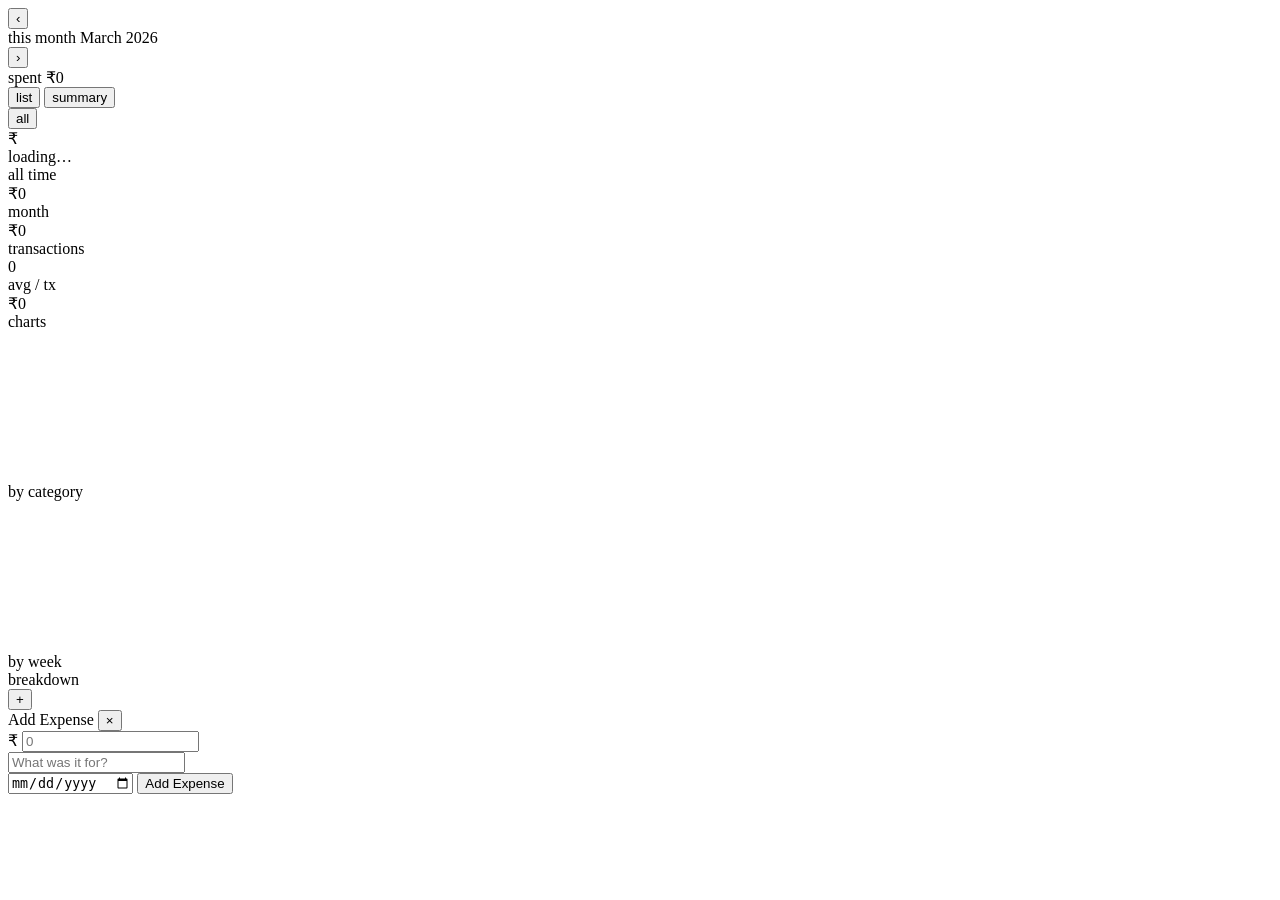
==== expense-tracker/templates/index.html @ fadcfbe2 "Add files via upload" ====
<!DOCTYPE html>
<html lang="en">
<head>
  <meta charset="UTF-8" />
  <meta name="viewport" content="width=device-width, initial-scale=1.0" />
  <title>Expense Tracker</title>
  <link rel="stylesheet" href="/static/css/style.css" />
  <link rel="preconnect" href="https://fonts.googleapis.com" />
  <link href="https://fonts.googleapis.com/css2?family=Playfair+Display:wght@400;600;700&family=DM+Mono:wght@300;400;500&display=swap" rel="stylesheet" />
</head>
<body>
  <div class="app">

    <!-- Header -->
    <header class="header">
      <div class="month-nav">
        <button class="nav-arrow" id="prevMonth">&#8249;</button>
        <div class="month-info">
          <span class="month-label" id="monthLabel">this month</span>
          <span class="month-title" id="monthTitle">March 2026</span>
        </div>
        <button class="nav-arrow" id="nextMonth">&#8250;</button>
      </div>
      <div class="header-total">
        <span class="total-label">spent</span>
        <span class="total-amount" id="headerTotal">₹0</span>
      </div>
    </header>

    <!-- Tabs -->
    <nav class="tabs">
      <button class="tab active" data-tab="list">list</button>
      <button class="tab" data-tab="summary">summary</button>
    </nav>

    <!-- LIST VIEW -->
    <section class="view" id="view-list">
      <div class="filters" id="categoryFilters">
        <button class="filter-tag active" data-cat="all">all</button>
      </div>
      <div class="expense-list" id="expenseList">
        <div class="empty-state">
          <div class="empty-icon">₹</div>
          <div class="empty-text">loading…</div>
        </div>
      </div>
    </section>

    <!-- SUMMARY VIEW -->
    <section class="view hidden" id="view-summary">
      <div class="stat-grid">
        <div class="stat-card">
          <div class="stat-label">all time</div>
          <div class="stat-value" id="statAllTime">₹0</div>
        </div>
        <div class="stat-card">
          <div class="stat-label" id="statMonthLabel">month</div>
          <div class="stat-value" id="statMonth">₹0</div>
        </div>
        <div class="stat-card">
          <div class="stat-label">transactions</div>
          <div class="stat-value" id="statCount">0</div>
        </div>
        <div class="stat-card">
          <div class="stat-label">avg / tx</div>
          <div class="stat-value" id="statAvg">₹0</div>
        </div>
      </div>

      <div class="section-title">charts</div>
      <div class="charts-card">
        <div class="charts-row">
          <div class="chart-col">
            <svg id="catPie" width="148" height="148" viewBox="0 0 148 148"></svg>
            <div class="chart-label">by category</div>
            <div class="legend" id="catLegend"></div>
          </div>
          <div class="chart-divider"></div>
          <div class="chart-col">
            <svg id="weekPie" width="148" height="148" viewBox="0 0 148 148"></svg>
            <div class="chart-label">by week</div>
            <div class="legend" id="weekLegend"></div>
          </div>
        </div>
      </div>

      <div class="section-title">breakdown</div>
      <div class="bar-list" id="barList"></div>
    </section>

  </div>

  <!-- FAB -->
  <button class="fab" id="openForm">+</button>

  <!-- Add Expense Modal -->
  <div class="overlay hidden" id="overlay">
    <div class="modal" id="modal">
      <div class="modal-header">
        <span class="modal-title">Add Expense</span>
        <button class="modal-close" id="closeForm">×</button>
      </div>
      <div class="input-wrap">
        <span class="rupee">₹</span>
        <input type="number" id="inputAmount" placeholder="0" autocomplete="off" />
      </div>
      <input type="text" id="inputNote" class="text-input" placeholder="What was it for?" />
      <div class="cat-grid" id="catGrid"></div>
      <input type="date" id="inputDate" class="text-input date-input" />
      <button class="submit-btn" id="submitBtn">Add Expense</button>
    </div>
  </div>

  <script src="/static/js/app.js"></script>
</body>
</html>
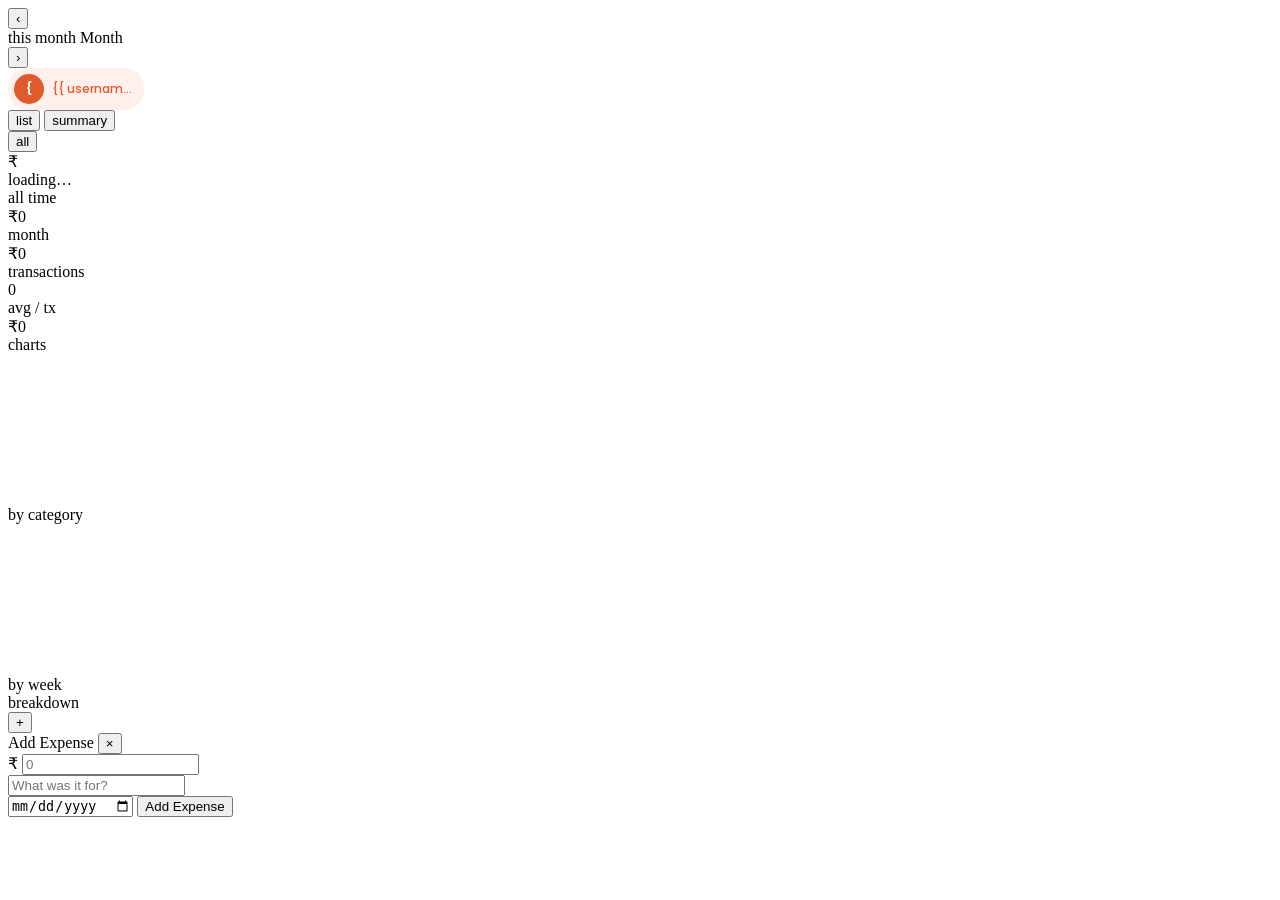
==== commit 219e00d5: "Add files via upload" ====
--- a/expense-tracker/templates/index.html
+++ b/expense-tracker/templates/index.html
@@ -6,7 +6,93 @@
   <title>Expense Tracker</title>
   <link rel="stylesheet" href="/static/css/style.css" />
   <link rel="preconnect" href="https://fonts.googleapis.com" />
-  <link href="https://fonts.googleapis.com/css2?family=Playfair+Display:wght@400;600;700&family=DM+Mono:wght@300;400;500&display=swap" rel="stylesheet" />
+  <link href="https://fonts.googleapis.com/css2?family=Poppins:wght@400;500;600&display=swap" rel="stylesheet" />
+  <style>
+    /* ── PROFILE ── */
+    .profile-btn {
+      position: relative;
+      display: flex;
+      align-items: center;
+      gap: 8px;
+      background: #fff0eb;
+      border: none;
+      border-radius: 20px;
+      padding: 6px 12px 6px 6px;
+      cursor: pointer;
+      font-family: 'Poppins', sans-serif;
+      transition: background .15s;
+    }
+    .profile-btn:hover { background: #ffe0d0; }
+    .profile-avatar {
+      width: 30px;
+      height: 30px;
+      border-radius: 50%;
+      background: #e05a2b;
+      color: white;
+      font-size: 13px;
+      font-weight: 600;
+      display: flex;
+      align-items: center;
+      justify-content: center;
+    }
+    .profile-name {
+      font-size: 12px;
+      font-weight: 500;
+      color: #e05a2b;
+      max-width: 80px;
+      overflow: hidden;
+      text-overflow: ellipsis;
+      white-space: nowrap;
+    }
+
+    /* ── DROPDOWN ── */
+    .profile-dropdown {
+      position: absolute;
+      top: calc(100% + 8px);
+      right: 0;
+      background: white;
+      border: 1px solid #ececec;
+      border-radius: 12px;
+      box-shadow: 0 4px 20px rgba(0,0,0,0.10);
+      min-width: 160px;
+      z-index: 100;
+      overflow: hidden;
+      display: none;
+    }
+    .profile-dropdown.open { display: block; }
+
+    .dropdown-header {
+      padding: 12px 16px;
+      border-bottom: 1px solid #f0f0f0;
+    }
+    .dropdown-username {
+      font-size: 13px;
+      font-weight: 600;
+      color: #222;
+    }
+    .dropdown-label {
+      font-size: 11px;
+      color: #aaa;
+      margin-top: 2px;
+    }
+    .dropdown-item {
+      display: flex;
+      align-items: center;
+      gap: 10px;
+      padding: 11px 16px;
+      font-size: 13px;
+      color: #555;
+      text-decoration: none;
+      cursor: pointer;
+      transition: background .1s;
+      border: none;
+      background: none;
+      width: 100%;
+      font-family: 'Poppins', sans-serif;
+    }
+    .dropdown-item:hover { background: #f9f9f7; }
+    .dropdown-item.logout { color: #e05a2b; }
+  </style>
 </head>
 <body>
   <div class="app">
@@ -17,13 +103,26 @@
         <button class="nav-arrow" id="prevMonth">&#8249;</button>
         <div class="month-info">
           <span class="month-label" id="monthLabel">this month</span>
-          <span class="month-title" id="monthTitle">March 2026</span>
+          <span class="month-title" id="monthTitle">Month</span>
         </div>
         <button class="nav-arrow" id="nextMonth">&#8250;</button>
       </div>
-      <div class="header-total">
-        <span class="total-label">spent</span>
-        <span class="total-amount" id="headerTotal">₹0</span>
+
+      <!-- Profile -->
+      <div style="position:relative">
+        <button class="profile-btn" id="profileBtn">
+          <div class="profile-avatar" id="profileAvatar">?</div>
+          <span class="profile-name" id="profileName">User</span>
+        </button>
+        <div class="profile-dropdown" id="profileDropdown">
+          <div class="dropdown-header">
+            <div class="dropdown-username" id="dropdownUsername">Username</div>
+            <div class="dropdown-label">Personal Account</div>
+          </div>
+          <a href="/logout" class="dropdown-item logout">
+            🚪 Sign Out
+          </a>
+        </div>
       </div>
     </header>
 
@@ -93,7 +192,7 @@
   <!-- FAB -->
   <button class="fab" id="openForm">+</button>
 
-  <!-- Add Expense Modal -->
+  <!-- Modal -->
   <div class="overlay hidden" id="overlay">
     <div class="modal" id="modal">
       <div class="modal-header">
@@ -111,6 +210,23 @@
     </div>
   </div>
 
+  <script>
+    // Set username from Flask
+    const USERNAME = "{{ username }}";
+    document.getElementById("profileName").textContent     = USERNAME;
+    document.getElementById("profileAvatar").textContent   = USERNAME.charAt(0).toUpperCase();
+    document.getElementById("dropdownUsername").textContent = USERNAME;
+
+    // Profile dropdown toggle
+    const profileBtn      = document.getElementById("profileBtn");
+    const profileDropdown = document.getElementById("profileDropdown");
+    profileBtn.addEventListener("click", (e) => {
+      e.stopPropagation();
+      profileDropdown.classList.toggle("open");
+    });
+    document.addEventListener("click", () => profileDropdown.classList.remove("open"));
+  </script>
+
   <script src="/static/js/app.js"></script>
 </body>
 </html>
